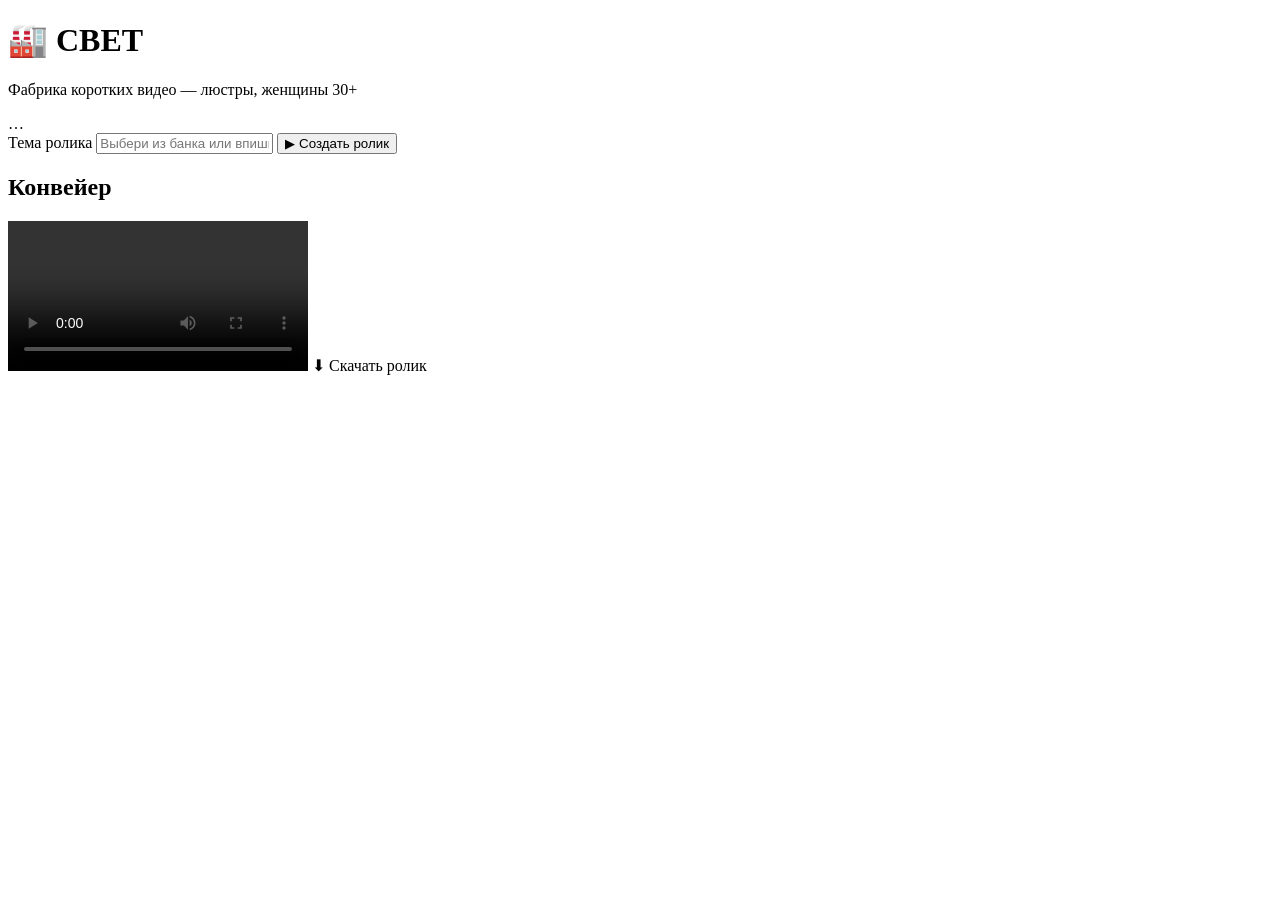
==== svet-factory/web/index.html @ fc56a661 "Add svet-factory: automated AI video pipeline service 8-module conveyor (idea -> script -> storyboar" ====
<!DOCTYPE html>
<html lang="ru">
<head>
  <meta charset="UTF-8" />
  <meta name="viewport" content="width=device-width, initial-scale=1.0" />
  <title>🏭 СВЕТ — фабрика видео</title>
  <link rel="stylesheet" href="/styles.css" />
</head>
<body>
  <div class="wrap">
    <header>
      <h1>🏭 СВЕТ</h1>
      <p class="sub">Фабрика коротких видео — люстры, женщины 30+</p>
      <span id="mode" class="badge">…</span>
    </header>

    <section class="panel">
      <label>Тема ролика</label>
      <input id="theme" list="ideas" placeholder="Выбери из банка или впиши свою…" />
      <datalist id="ideas"></datalist>
      <button id="start">▶ Создать ролик</button>
    </section>

    <section id="board" class="board hidden">
      <h2>Конвейер</h2>
      <ol id="modules"></ol>
      <div id="result" class="result hidden">
        <video id="player" controls playsinline></video>
        <a id="download" class="dl" download>⬇ Скачать ролик</a>
      </div>
    </section>
  </div>
  <script src="/app.js"></script>
</body>
</html>
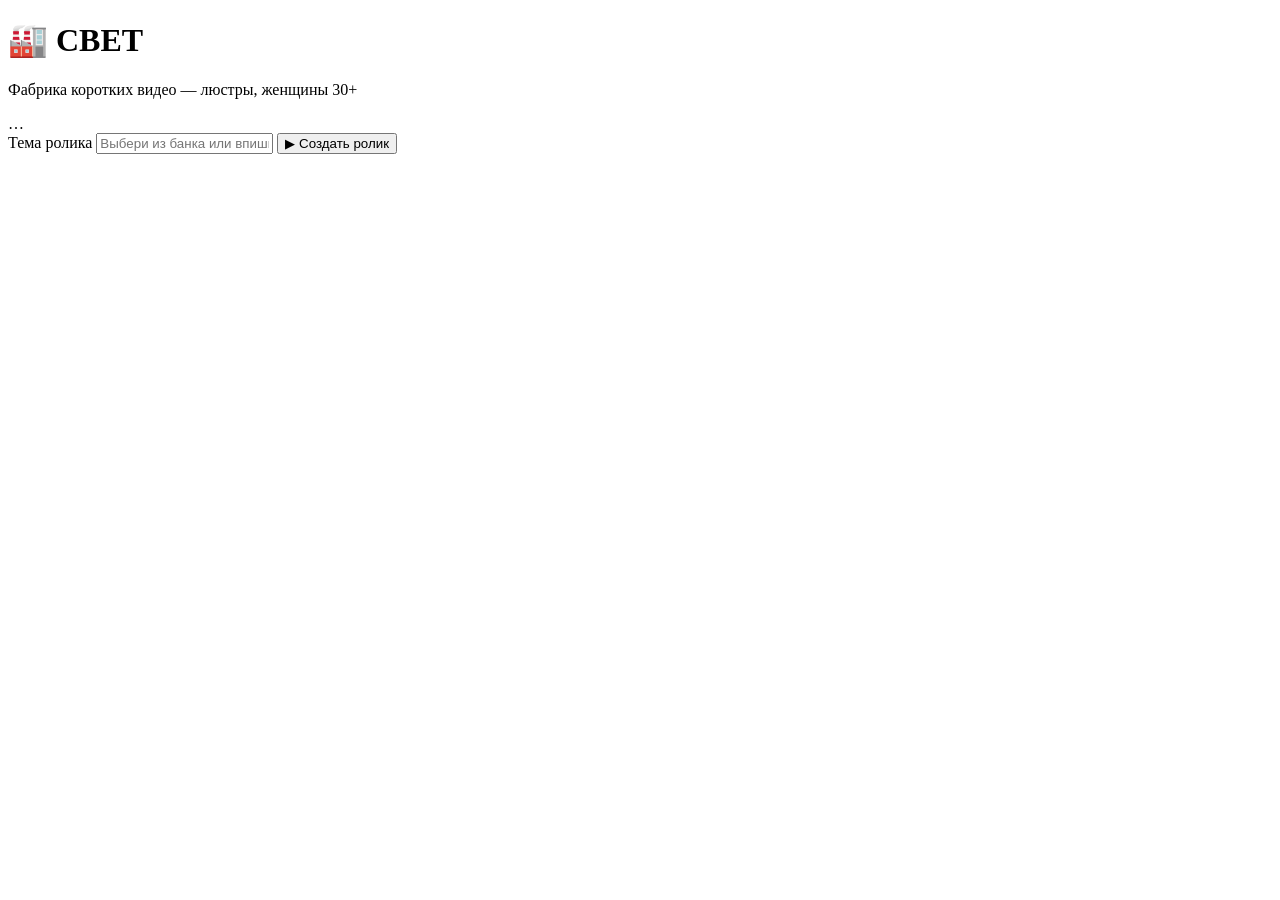
==== commit b4ba1e7e: "New stepper UI for svet-factory panel - Modules shown as a clickable stepper on top; switch to inspe" ====
--- a/svet-factory/web/index.html
+++ b/svet-factory/web/index.html
@@ -22,12 +22,17 @@
     </section>
 
     <section id="board" class="board hidden">
-      <h2>Конвейер</h2>
-      <ol id="modules"></ol>
-      <div id="result" class="result hidden">
-        <video id="player" controls playsinline></video>
-        <a id="download" class="dl" download>⬇ Скачать ролик</a>
+      <!-- полоса модулей сверху -->
+      <div id="stepper" class="stepper"></div>
+
+      <!-- общий прогресс -->
+      <div class="progress-wrap">
+        <div class="progress-bar"><div id="progressFill" class="progress-fill"></div></div>
+        <div id="progressText" class="progress-text"></div>
       </div>
+
+      <!-- содержимое выбранного модуля -->
+      <div id="inspector" class="inspector"></div>
     </section>
   </div>
   <script src="/app.js"></script>
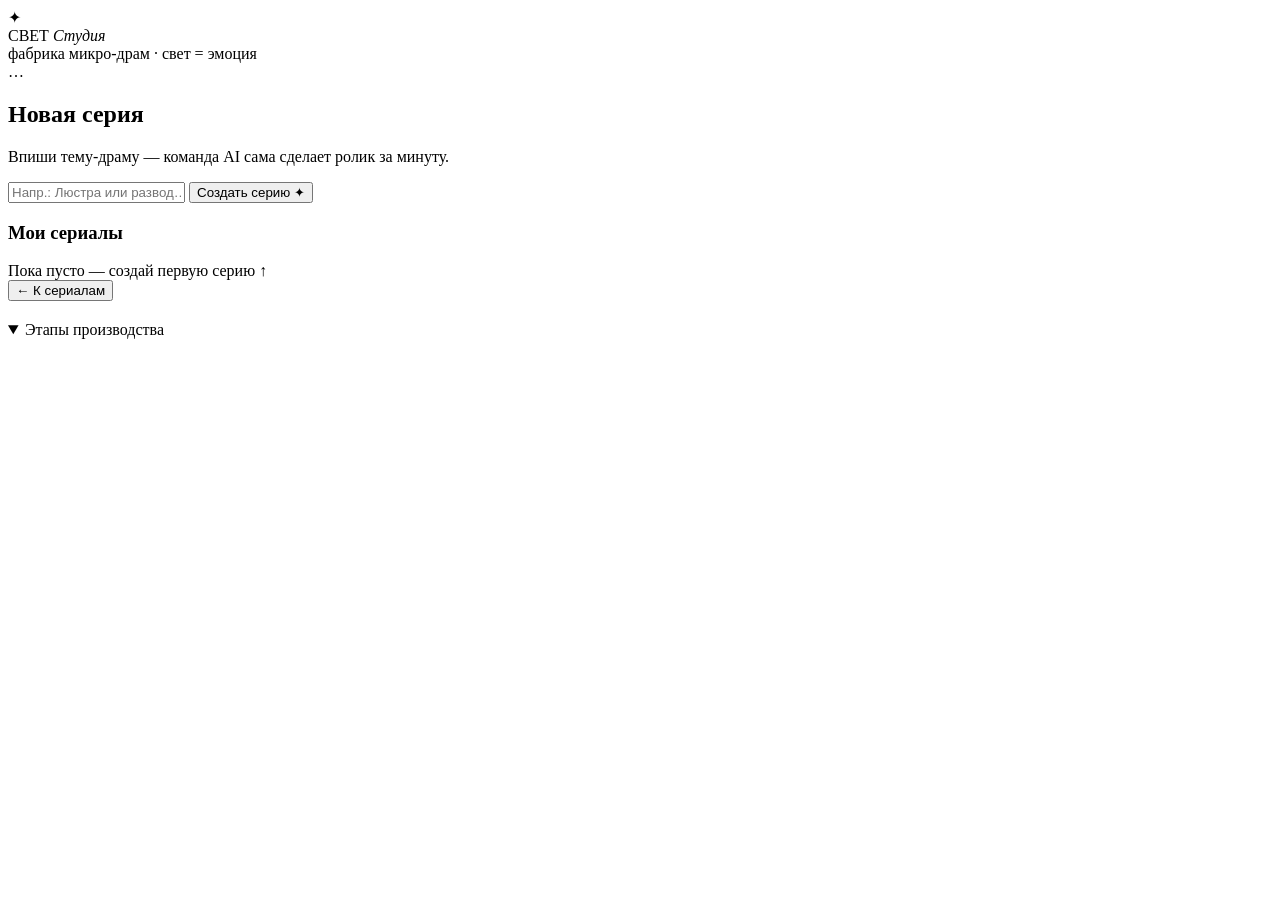
==== commit 7ef3e3b3: "New UI «Студия СВЕТ»: dark-premium + gold, library + result screen - Two-view SPA: Home (create + «М" ====
--- a/svet-factory/web/index.html
+++ b/svet-factory/web/index.html
@@ -3,38 +3,67 @@
 <head>
   <meta charset="UTF-8" />
   <meta name="viewport" content="width=device-width, initial-scale=1.0" />
-  <title>🏭 СВЕТ — фабрика видео</title>
+  <title>СВЕТ · Студия</title>
+  <link rel="preconnect" href="https://fonts.googleapis.com" />
   <link rel="stylesheet" href="/styles.css" />
 </head>
 <body>
-  <div class="wrap">
-    <header>
-      <h1>🏭 СВЕТ</h1>
-      <p class="sub">Фабрика коротких видео — люстры, женщины 30+</p>
-      <span id="mode" class="badge">…</span>
-    </header>
+  <div class="bg-orbs" aria-hidden="true"><span></span><span></span><span></span></div>
 
-    <section class="panel">
-      <label>Тема ролика</label>
-      <input id="theme" list="ideas" placeholder="Выбери из банка или впиши свою…" />
-      <datalist id="ideas"></datalist>
-      <button id="start">▶ Создать ролик</button>
+  <header class="topbar">
+    <div class="brand" id="brandHome">
+      <span class="logo">✦</span>
+      <div>
+        <div class="brand-name">СВЕТ <em>Студия</em></div>
+        <div class="brand-sub">фабрика микро-драм · свет = эмоция</div>
+      </div>
+    </div>
+    <span id="mode" class="badge">…</span>
+  </header>
+
+  <!-- ===== ДОМ: создание + библиотека сериалов ===== -->
+  <main id="home" class="view">
+    <section class="create glass">
+      <h2 class="create-title">Новая серия</h2>
+      <p class="create-hint">Впиши тему-драму — команда AI сама сделает ролик за минуту.</p>
+      <div class="create-row">
+        <input id="theme" list="ideas" placeholder="Напр.: Люстра или развод…" />
+        <datalist id="ideas"></datalist>
+        <button id="start" class="btn-gold">Создать серию ✦</button>
+      </div>
+      <div id="createNote" class="create-note"></div>
     </section>
 
-    <section id="board" class="board hidden">
-      <!-- полоса модулей сверху -->
+    <section class="library">
+      <div class="lib-head">
+        <h3>Мои сериалы</h3>
+        <span id="libCount" class="lib-count"></span>
+      </div>
+      <div id="libGrid" class="lib-grid"></div>
+      <div id="libEmpty" class="lib-empty hidden">Пока пусто — создай первую серию ↑</div>
+    </section>
+  </main>
+
+  <!-- ===== СТУДИЯ: производство одной серии ===== -->
+  <main id="board" class="view hidden">
+    <button id="back" class="back">← К сериалам</button>
+    <h2 id="boardTitle" class="board-title"></h2>
+
+    <!-- экран результата (когда готово) -->
+    <section id="result" class="result glass hidden"></section>
+
+    <!-- анимированный таймлайн 12 стадий -->
+    <details id="stagesWrap" class="stages" open>
+      <summary>Этапы производства</summary>
       <div id="stepper" class="stepper"></div>
-
-      <!-- общий прогресс -->
       <div class="progress-wrap">
         <div class="progress-bar"><div id="progressFill" class="progress-fill"></div></div>
         <div id="progressText" class="progress-text"></div>
       </div>
+      <div id="inspector" class="inspector"></div>
+    </details>
+  </main>
 
-      <!-- содержимое выбранного модуля -->
-      <div id="inspector" class="inspector"></div>
-    </section>
-  </div>
   <script src="/app.js"></script>
 </body>
 </html>
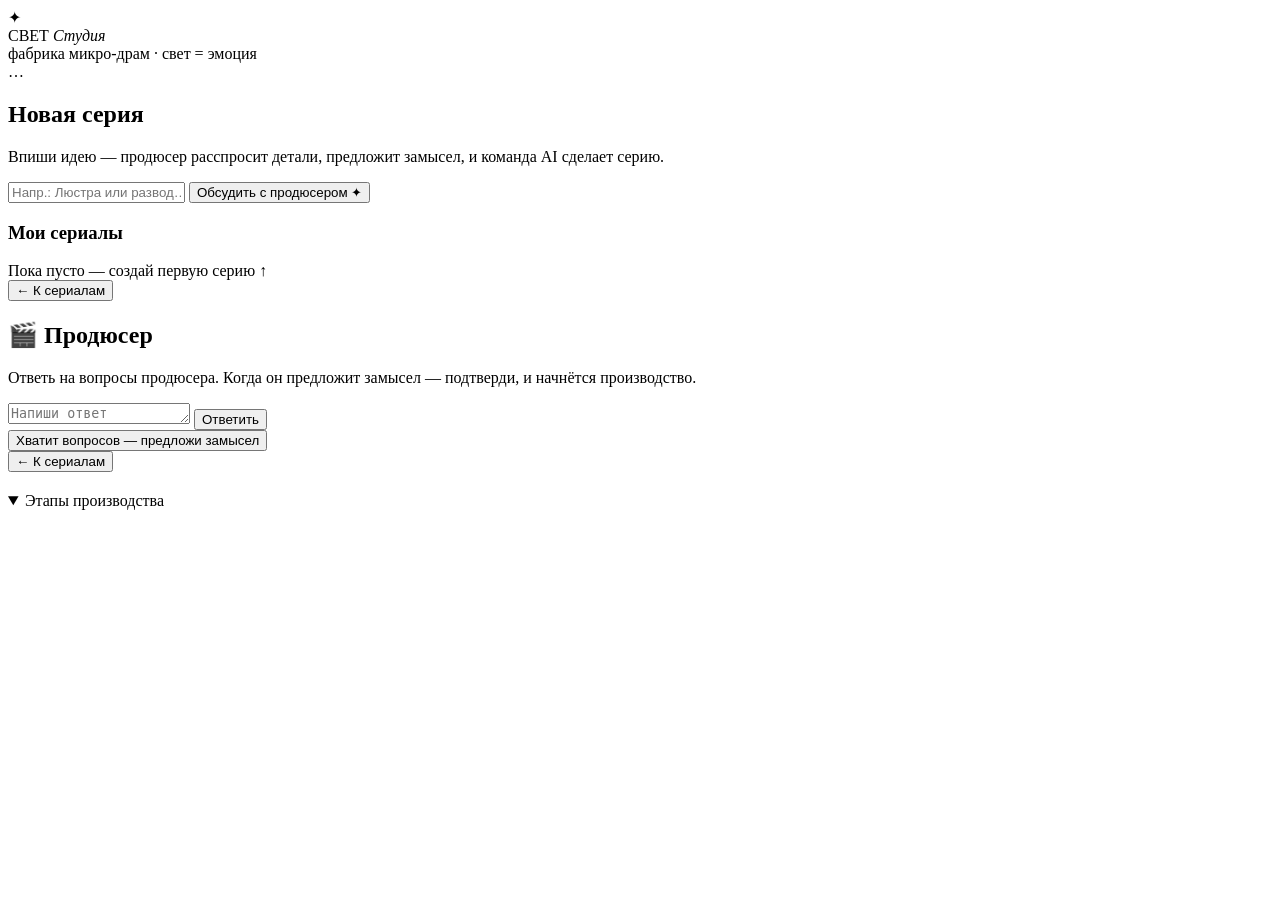
==== commit 2684602f: "Add producer-interview brief stage + ChatGPT-first images Before production, a "producer" agent inte" ====
--- a/svet-factory/web/index.html
+++ b/svet-factory/web/index.html
@@ -25,11 +25,11 @@
   <main id="home" class="view">
     <section class="create glass">
       <h2 class="create-title">Новая серия</h2>
-      <p class="create-hint">Впиши тему-драму — команда AI сама сделает ролик за минуту.</p>
+      <p class="create-hint">Впиши идею — продюсер расспросит детали, предложит замысел, и команда AI сделает серию.</p>
       <div class="create-row">
         <input id="theme" list="ideas" placeholder="Напр.: Люстра или развод…" />
         <datalist id="ideas"></datalist>
-        <button id="start" class="btn-gold">Создать серию ✦</button>
+        <button id="start" class="btn-gold">Обсудить с продюсером ✦</button>
       </div>
       <div id="createNote" class="create-note"></div>
     </section>
@@ -42,6 +42,20 @@
       <div id="libGrid" class="lib-grid"></div>
       <div id="libEmpty" class="lib-empty hidden">Пока пусто — создай первую серию ↑</div>
     </section>
+  </main>
+
+  <!-- ===== ИНТЕРВЬЮ: продюсер расспрашивает автора ===== -->
+  <main id="interview" class="view hidden">
+    <button id="ivBack" class="back">← К сериалам</button>
+    <h2 class="board-title">🎬 Продюсер</h2>
+    <p class="create-hint">Ответь на вопросы продюсера. Когда он предложит замысел — подтверди, и начнётся производство.</p>
+    <section class="iv-chat glass" id="ivChat"></section>
+    <div id="ivConfirm" class="iv-confirm hidden"></div>
+    <div class="iv-input-row" id="ivInputRow">
+      <textarea id="ivInput" rows="1" placeholder="Напиши ответ продюсеру…"></textarea>
+      <button id="ivSend" class="btn-gold">Ответить</button>
+    </div>
+    <button id="ivEnough" class="iv-enough">Хватит вопросов — предложи замысел</button>
   </main>
 
   <!-- ===== СТУДИЯ: производство одной серии ===== -->
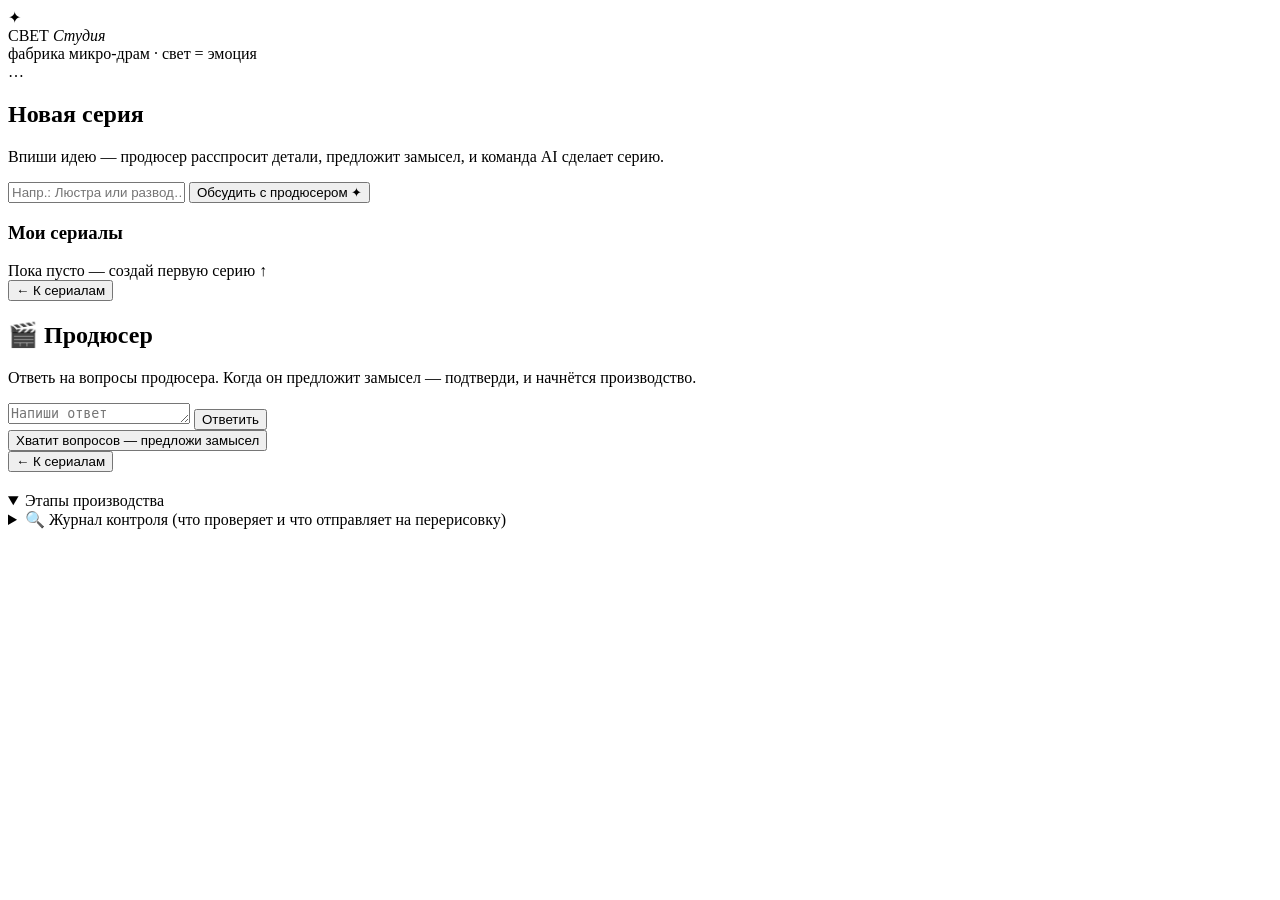
==== commit fd5cee98: "Add live control log + show draft video while QC runs in parallel Author can now watch quality contr" ====
--- a/svet-factory/web/index.html
+++ b/svet-factory/web/index.html
@@ -74,6 +74,10 @@
         <div class="progress-bar"><div id="progressFill" class="progress-fill"></div></div>
         <div id="progressText" class="progress-text"></div>
       </div>
+      <details id="qcWrap" class="qc-wrap hidden">
+        <summary>🔍 Журнал контроля (что проверяет и что отправляет на перерисовку)</summary>
+        <div id="qcLog" class="qc-log"></div>
+      </details>
       <div id="inspector" class="inspector"></div>
     </details>
   </main>
